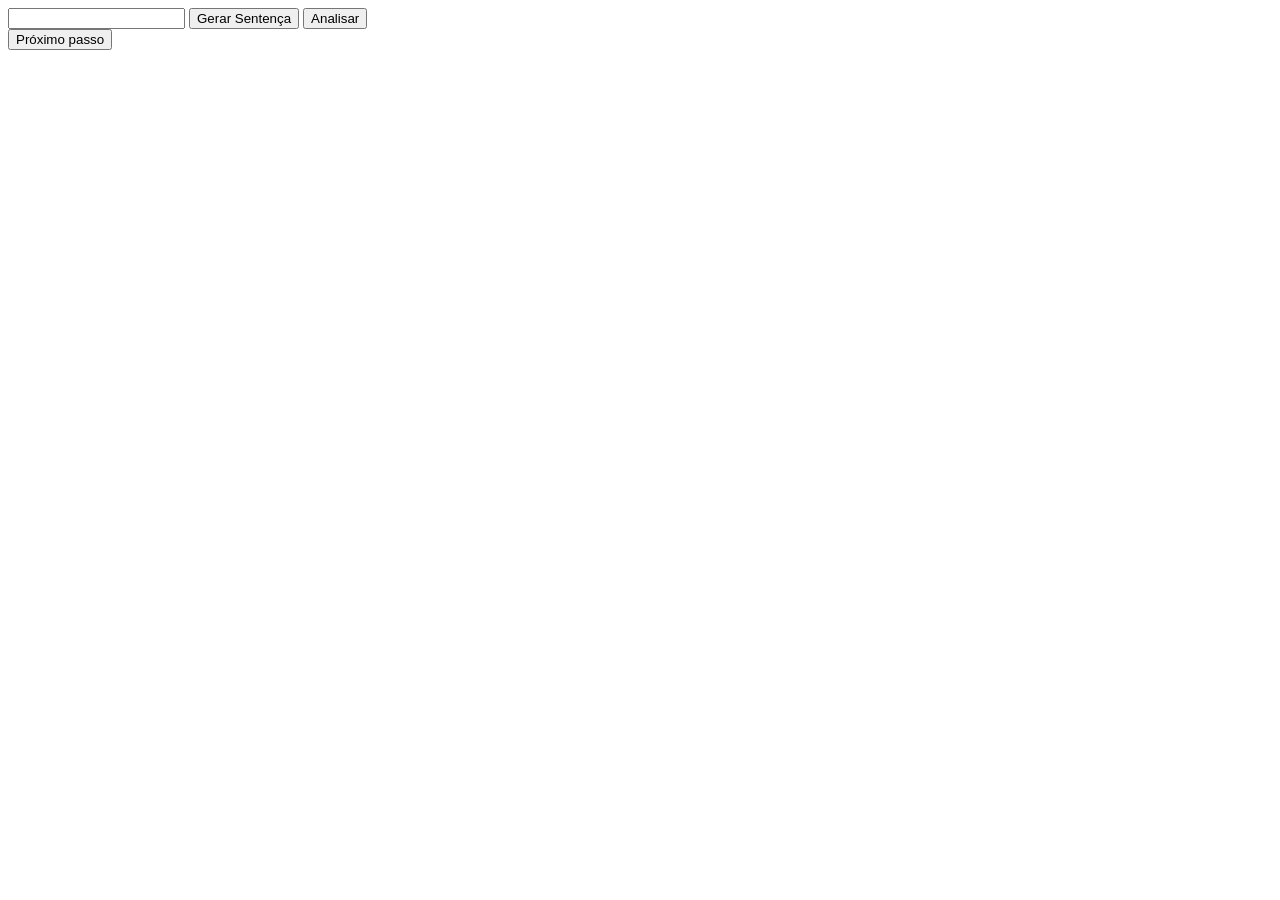
==== src/index.html @ 912e8c7c "feat: Auxílio para geração de sentençasw" ====
<!DOCTYPE html>
<html lang="pt-br">
<head>
    <meta charset="utf-8">
    <title>Analisador Sintático</title>
    
    <script src="script.js" type="module" defer></script>
</head>
<body>
    <section>
        <input type="text" id="inputSentence"/>
        <button id="btGenerateSentence">Gerar Sentença</button>
        <button id="btAnalisar">Analisar</button>
    </section>
    <section>
        <button id="btNextStep">Próximo passo</button>
        <table id="tbAnalisador">
            <tbody></tbody>
        </table>
    </section>

    <dialog id="modalGenerateSentence">
        <section>
            <button id="btExitModal">X</button>
        </section>
        <table>
            <thead>
                <tr>
                    <td>X</td>
                    <td>a</td>
                    <td>b</td>
                    <td>c</td>
                    <td>$</td>
                <tr>
            <thead>
            <tbody>
                <tr>
                    <td>S</td>
                    <td class="actionCell">S -> aBb</td>
                    <td class="actionCell">S -> bAc</td>
                    <td class="actionCell">S -> cCb</td>
                    <td class="actionCell"></td>
                </tr>
                <tr>
                    <td>A</td>
                    <td class="actionCell">A -> aCb</td>
                    <td class="actionCell">A -> ε</td>
                    <td class="actionCell">A -> ε</td>
                    <td class="actionCell"></td>
                </tr>
                <tr>
                    <td>B</td>
                    <td class="actionCell">B -> aCa</td>
                    <td class="actionCell">B -> bAb</td>
                    <td class="actionCell"></td>
                    <td class="actionCell"></td>
                </tr>
                <tr>
                    <td>C</td>
                    <td class="actionCell">C -> aB</td>
                    <td class="actionCell"></td>
                    <td class="actionCell">C -> cAc</td>
                    <td class="actionCell"></td>
                </tr>
            </tbody>
        </table>
        <p id="txGenSentence"><p>
        <button id="btConfirmSentence">Confirmar</button>
    </dialog>
</body>
</html>
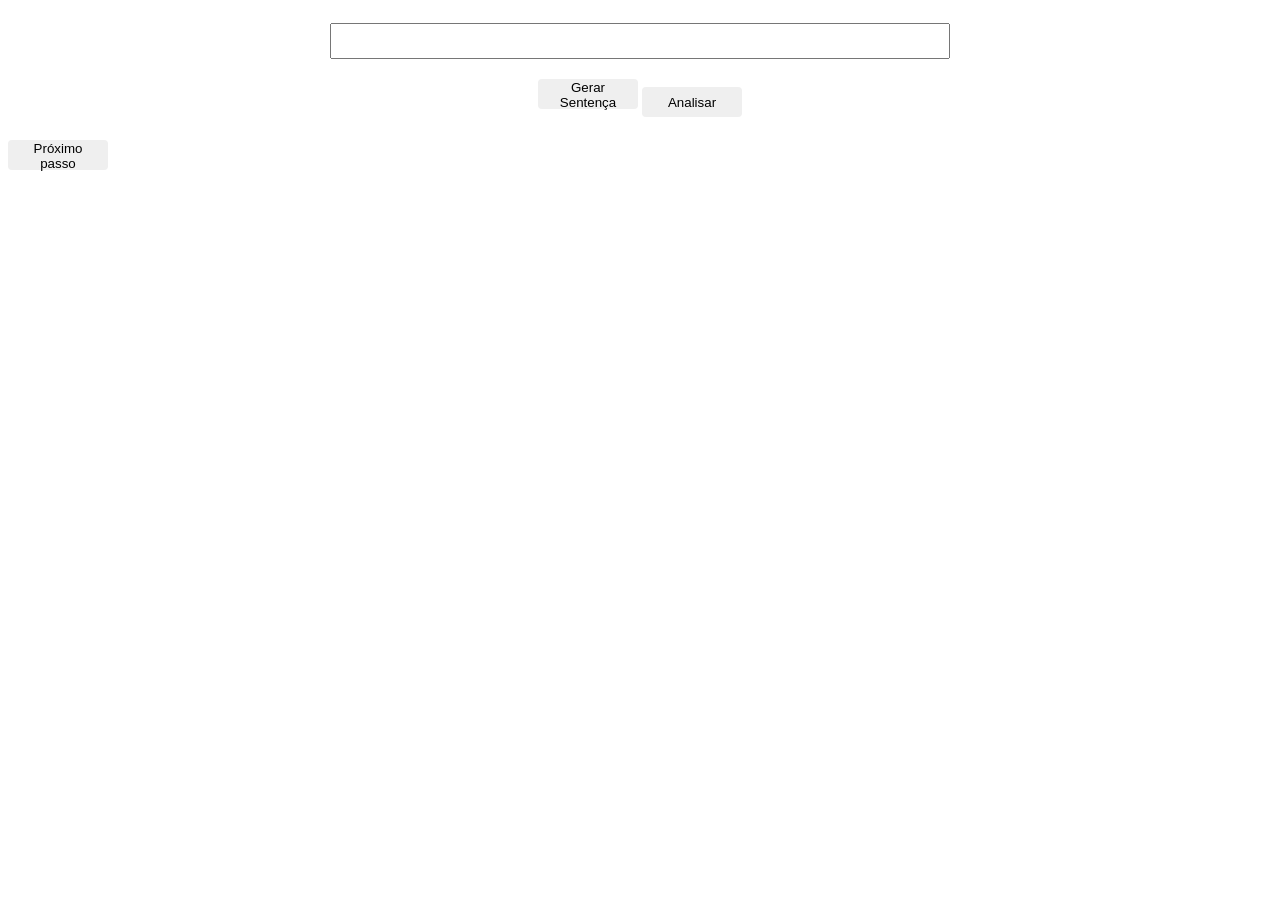
==== commit 0f50e8ba: "feat: Estilização inicial do modal e campos de interação" ====
--- a/src/index.html
+++ b/src/index.html
@@ -4,13 +4,16 @@
     <meta charset="utf-8">
     <title>Analisador Sintático</title>
     
+    <link rel="stylesheet" href="styles.css">
     <script src="script.js" type="module" defer></script>
 </head>
 <body>
-    <section>
+    <section id="inputSection">
         <input type="text" id="inputSentence"/>
-        <button id="btGenerateSentence">Gerar Sentença</button>
-        <button id="btAnalisar">Analisar</button>
+        <div>
+            <button id="btGenerateSentence">Gerar Sentença</button>
+            <button id="btAnalisar">Analisar</button>
+        </div>
     </section>
     <section>
         <button id="btNextStep">Próximo passo</button>
@@ -20,52 +23,54 @@
     </section>
 
     <dialog id="modalGenerateSentence">
-        <section>
-            <button id="btExitModal">X</button>
-        </section>
-        <table>
-            <thead>
-                <tr>
-                    <td>X</td>
-                    <td>a</td>
-                    <td>b</td>
-                    <td>c</td>
-                    <td>$</td>
-                <tr>
-            <thead>
-            <tbody>
-                <tr>
-                    <td>S</td>
-                    <td class="actionCell">S -> aBb</td>
-                    <td class="actionCell">S -> bAc</td>
-                    <td class="actionCell">S -> cCb</td>
-                    <td class="actionCell"></td>
-                </tr>
-                <tr>
-                    <td>A</td>
-                    <td class="actionCell">A -> aCb</td>
-                    <td class="actionCell">A -> ε</td>
-                    <td class="actionCell">A -> ε</td>
-                    <td class="actionCell"></td>
-                </tr>
-                <tr>
-                    <td>B</td>
-                    <td class="actionCell">B -> aCa</td>
-                    <td class="actionCell">B -> bAb</td>
-                    <td class="actionCell"></td>
-                    <td class="actionCell"></td>
-                </tr>
-                <tr>
-                    <td>C</td>
-                    <td class="actionCell">C -> aB</td>
-                    <td class="actionCell"></td>
-                    <td class="actionCell">C -> cAc</td>
-                    <td class="actionCell"></td>
-                </tr>
-            </tbody>
-        </table>
-        <p id="txGenSentence"><p>
-        <button id="btConfirmSentence">Confirmar</button>
+        <div class="container">
+            <section>
+                <button id="btExitModal">X</button>
+            </section>
+            <table>
+                <thead>
+                    <tr>
+                        <td>X</td>
+                        <td>a</td>
+                        <td>b</td>
+                        <td>c</td>
+                        <td>$</td>
+                    <tr>
+                <thead>
+                <tbody>
+                    <tr>
+                        <td>S</td>
+                        <td class="actionCell">S -> aBb</td>
+                        <td class="actionCell">S -> bAc</td>
+                        <td class="actionCell">S -> cCb</td>
+                        <td class="actionCell"></td>
+                    </tr>
+                    <tr>
+                        <td>A</td>
+                        <td class="actionCell">A -> aCb</td>
+                        <td class="actionCell">A -> ε</td>
+                        <td class="actionCell">A -> ε</td>
+                        <td class="actionCell"></td>
+                    </tr>
+                    <tr>
+                        <td>B</td>
+                        <td class="actionCell">B -> aCa</td>
+                        <td class="actionCell">B -> bAb</td>
+                        <td class="actionCell"></td>
+                        <td class="actionCell"></td>
+                    </tr>
+                    <tr>
+                        <td>C</td>
+                        <td class="actionCell">C -> aB</td>
+                        <td class="actionCell"></td>
+                        <td class="actionCell">C -> cAc</td>
+                        <td class="actionCell"></td>
+                    </tr>
+                </tbody>
+            </table>
+            <p id="txGenSentence"><p>
+            <button id="btConfirmSentence">Confirmar</button>
+        </div>
     </dialog>
 </body>
 </html>
--- a/src/styles.css
+++ b/src/styles.css
@@ -0,0 +1,74 @@
+
+button {
+    width: 100px;
+    height: 30px;
+    border-radius: 4px;
+    border: None;
+}
+
+button:hover {
+    cursor: pointer;
+
+}
+
+#btExitModal {
+    color: white;
+    background-color: red;
+    width: 25px;
+}
+
+#inputSection {
+    margin: 20px;
+    height: 100px;
+    display: flex;
+    flex-direction: column;
+    justify-content: center;
+    align-items: center;
+    gap: 20px;
+}
+
+#inputSection input {
+    width: 50%;
+    height: 30px;
+}
+
+.tbAnalisador {
+    width: 100%;
+}
+
+#modalGenerateSentence {
+    width: 50%;
+    height: 50%;
+    border: 1px solid black;
+    border-radius: 4px;
+}
+
+.container {
+    display: flex;
+    flex-direction: column;
+    width: 100%;
+    height: 100%;
+    justify-content: space-between;
+}
+
+.container table {
+    border-collapse: collapse;
+    padding: 20px;
+    width: 100%;
+}
+
+.container td, th {
+    border: 1px solid black;
+    text-align: center;
+    padding: 10px;
+}
+
+
+.actionCell {
+    width: 150px;
+}
+
+.actionCell:hover {
+    cursor: pointer;
+    background-color: rgb(0, 0, 0, 0.3);
+}
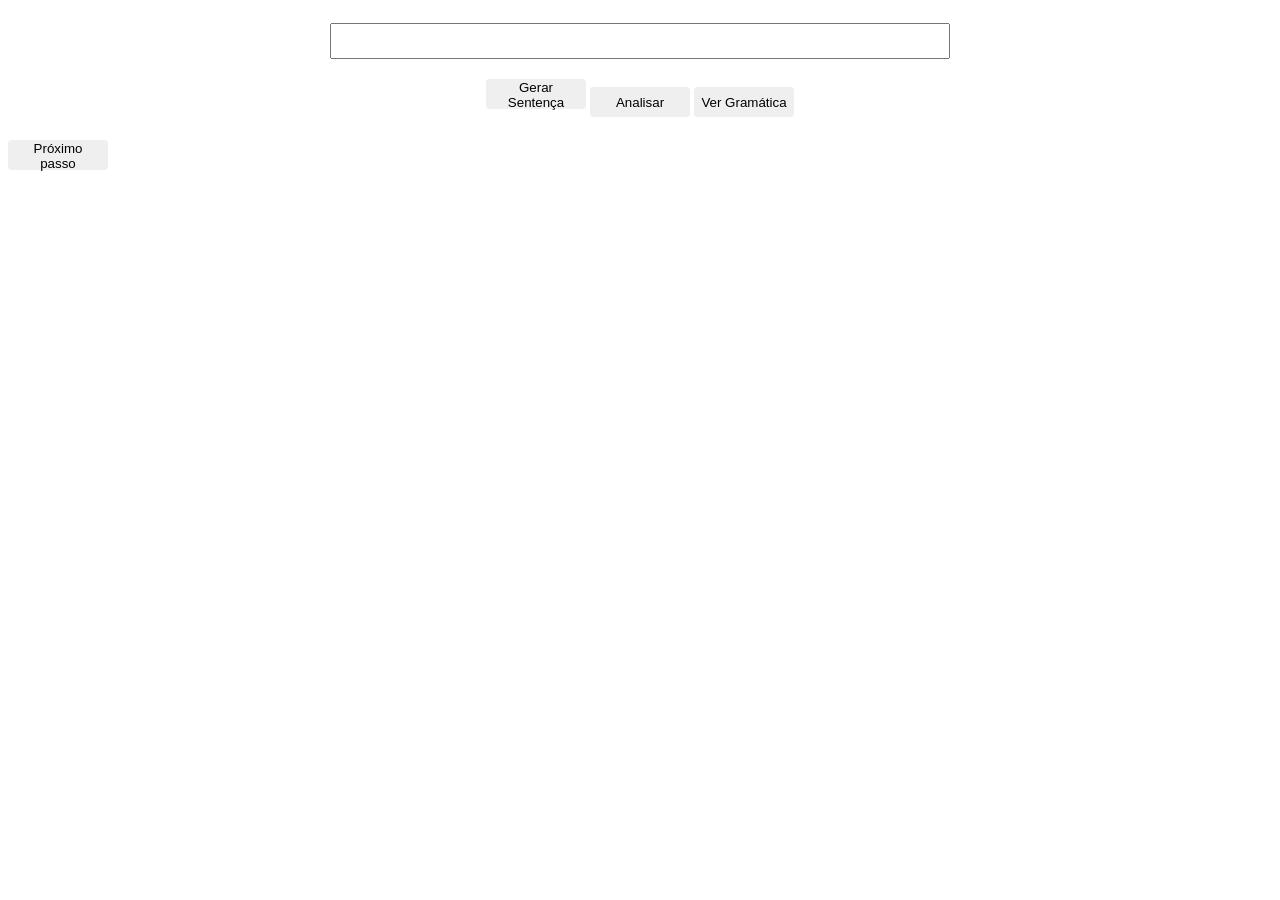
==== commit 1e7e6dbe: "feat: Visualização do FIRST, FOLLOW e Tabela de Parsing" ====
--- a/src/index.html
+++ b/src/index.html
@@ -11,8 +11,9 @@
     <section id="inputSection">
         <input type="text" id="inputSentence"/>
         <div>
-            <button id="btGenerateSentence">Gerar Sentença</button>
+            <button id="btGenerateSentence" >Gerar Sentença</button>
             <button id="btAnalisar">Analisar</button>
+            <button id="btViewGramaticInfo">Ver Gramática</button>
         </div>
     </section>
     <section>
@@ -25,7 +26,7 @@
     <dialog id="modalGenerateSentence">
         <div class="container">
             <section>
-                <button id="btExitModal">X</button>
+                <button id="btExitGenerateSentenceModal">X</button>
             </section>
             <table>
                 <thead>
@@ -72,5 +73,106 @@
             <button id="btConfirmSentence">Confirmar</button>
         </div>
     </dialog>
+
+    <dialog id="modalViewGramatic">
+        <section>
+            <button id="btExitViewGramaticModal">X</button>
+        </section>
+        <section id="gramaticSectionView">
+            
+        </section>
+        <section id="firstSectionView">
+            <h2>First</h2>
+            <table>
+                <tbody>
+                    <tr>
+                        <td>S =</td> 
+                        <td>a, b, c</td> 
+                    </tr>
+                    <tr>
+                        <td>A =</td> 
+                        <td>a, ε</td> 
+                    </tr>
+                    <tr>
+                        <td>B =</td> 
+                        <td>a, b</td> 
+                    </tr>
+                    <tr>
+                        <td>C =</td> 
+                        <td>a, c</td> 
+                    </tr>
+                </tbody>
+            </table>
+        </section>
+        <section id="followSectionView">
+            <h2>Follow</h2>
+            <table>
+                <tbody>
+                    <tr>
+                        <td>S =</td> 
+                        <td>$</td> 
+                    </tr>
+                    <tr>
+                        <td>A =</td> 
+                        <td>b, c</td> 
+                    </tr>
+                    <tr>
+                        <td>B =</td> 
+                        <td>a, b</td> 
+                    </tr>
+                    <tr>
+                        <td>C =</td> 
+                        <td>a, b</td> 
+                    </tr>
+                </tbody>
+            </table>
+        </section>
+        <section id="parsingTableView">
+            <h2>Tabela de parsing</h2>
+            <table>
+                <thead>
+                    <tr>
+                        <td>X</td>
+                        <td>a</td>
+                        <td>b</td>
+                        <td>c</td>
+                        <td>$</td>
+                    <tr>
+                <thead>
+                <tbody>
+                    <tr>
+                        <td>S</td>
+                        <td>S -> aBb</td>
+                        <td>S -> bAc</td>
+                        <td>S -> cCb</td>
+                        <td></td>
+                    </tr>
+                    <tr>
+                        <td>A</td>
+                        <td>A -> aCb</td>
+                        <td>A -> ε</td>
+                        <td>A -> ε</td>
+                        <td></td>
+                    </tr>
+                    <tr>
+                        <td>B</td>
+                        <td>B -> aCa</td>
+                        <td>B -> bAb</td>
+                        <td></td>
+                        <td></td>
+                    </tr>
+                    <tr>
+                        <td>C</td>
+                        <td>C -> aB</td>
+                        <td></td>
+                        <td>C -> cAc</td>
+                        <td></td>
+                    </tr>
+                </tbody>
+            </table>
+ 
+        </section>
+    </dialog>
+
 </body>
 </html>
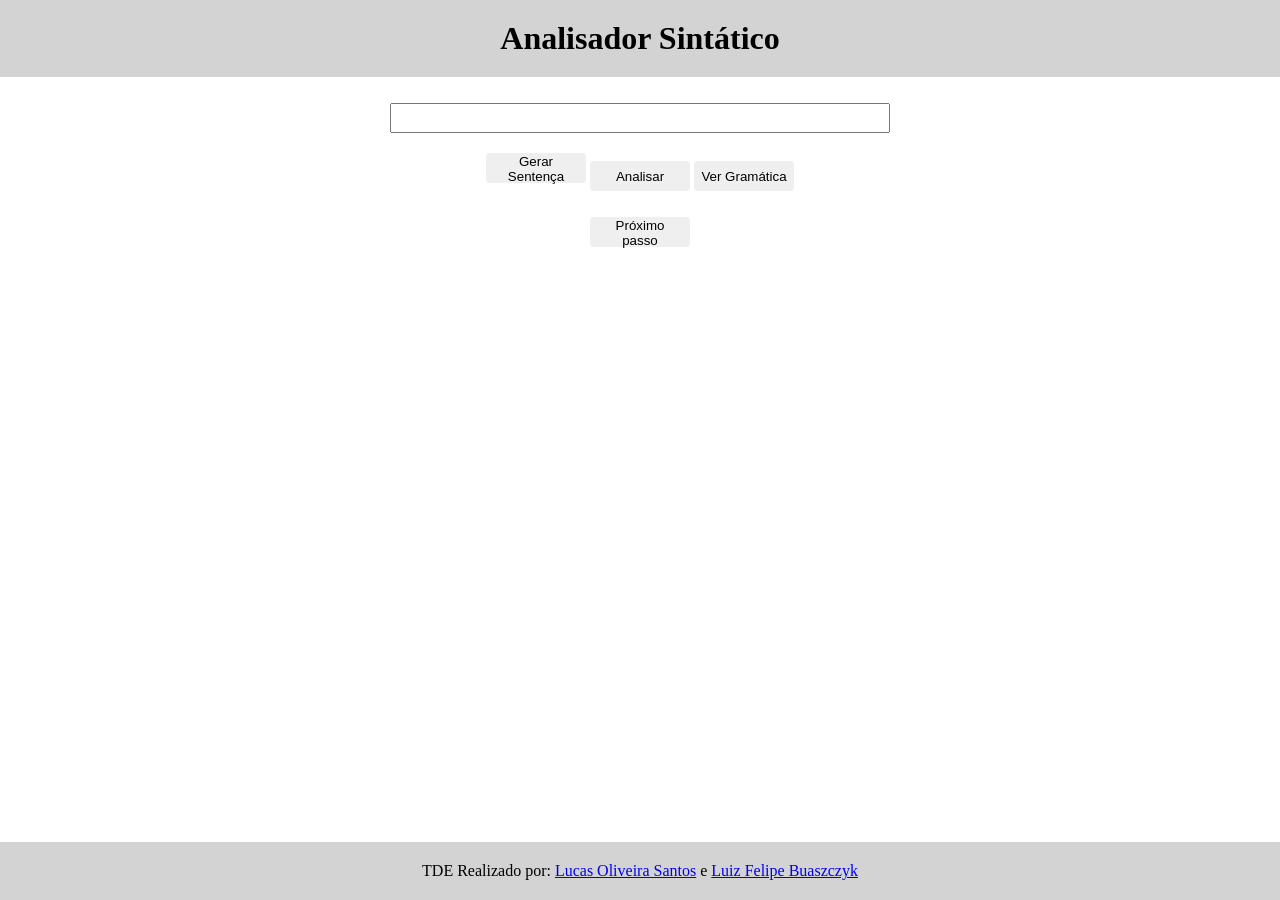
==== commit 6cf50edf: "fix: Melhorias no estilo do site" ====
--- a/src/index.html
+++ b/src/index.html
@@ -8,171 +8,181 @@
     <script src="script.js" type="module" defer></script>
 </head>
 <body>
-    <section id="inputSection">
-        <input type="text" id="inputSentence"/>
-        <div>
-            <button id="btGenerateSentence" >Gerar Sentença</button>
-            <button id="btAnalisar">Analisar</button>
-            <button id="btViewGramaticInfo">Ver Gramática</button>
-        </div>
-    </section>
-    <section>
-        <button id="btNextStep">Próximo passo</button>
-        <table id="tbAnalisador">
-            <tbody></tbody>
-        </table>
-    </section>
-
-    <dialog id="modalGenerateSentence">
-        <div class="container">
-            <section>
-                <button id="btExitGenerateSentenceModal">X</button>
-            </section>
-            <table>
-                <thead>
-                    <tr>
-                        <td>X</td>
-                        <td>a</td>
-                        <td>b</td>
-                        <td>c</td>
-                        <td>$</td>
-                    <tr>
-                <thead>
-                <tbody>
-                    <tr>
-                        <td>S</td>
-                        <td class="actionCell">S -> aBb</td>
-                        <td class="actionCell">S -> bAc</td>
-                        <td class="actionCell">S -> cCb</td>
-                        <td class="actionCell"></td>
-                    </tr>
-                    <tr>
-                        <td>A</td>
-                        <td class="actionCell">A -> aCb</td>
-                        <td class="actionCell">A -> ε</td>
-                        <td class="actionCell">A -> ε</td>
-                        <td class="actionCell"></td>
-                    </tr>
-                    <tr>
-                        <td>B</td>
-                        <td class="actionCell">B -> aCa</td>
-                        <td class="actionCell">B -> bAb</td>
-                        <td class="actionCell"></td>
-                        <td class="actionCell"></td>
-                    </tr>
-                    <tr>
-                        <td>C</td>
-                        <td class="actionCell">C -> aB</td>
-                        <td class="actionCell"></td>
-                        <td class="actionCell">C -> cAc</td>
-                        <td class="actionCell"></td>
-                    </tr>
-                </tbody>
-            </table>
-            <p id="txGenSentence"><p>
-            <button id="btConfirmSentence">Confirmar</button>
-        </div>
-    </dialog>
-
-    <dialog id="modalViewGramatic">
-        <section>
-            <button id="btExitViewGramaticModal">X</button>
+    <header>
+        <h1>Analisador Sintático</h1>
+    </header>
+    <main>
+        <section id="inputSection">
+            <input type="text" id="inputSentence"/>
+            <div>
+                <button id="btGenerateSentence" >Gerar Sentença</button>
+                <button id="btAnalisar">Analisar</button>
+                <button id="btViewGramaticInfo">Ver Gramática</button>
+            </div>
         </section>
-        <section id="gramaticSectionView">
-            
-        </section>
-        <section id="firstSectionView">
-            <h2>First</h2>
-            <table>
-                <tbody>
-                    <tr>
-                        <td>S =</td> 
-                        <td>a, b, c</td> 
-                    </tr>
-                    <tr>
-                        <td>A =</td> 
-                        <td>a, ε</td> 
-                    </tr>
-                    <tr>
-                        <td>B =</td> 
-                        <td>a, b</td> 
-                    </tr>
-                    <tr>
-                        <td>C =</td> 
-                        <td>a, c</td> 
-                    </tr>
-                </tbody>
+        <section class="containerSection">
+            <button id="btNextStep">Próximo passo</button>
+            <table id="tbAnalisador">
+                <tbody></tbody>
             </table>
         </section>
-        <section id="followSectionView">
-            <h2>Follow</h2>
-            <table>
-                <tbody>
-                    <tr>
-                        <td>S =</td> 
-                        <td>$</td> 
-                    </tr>
-                    <tr>
-                        <td>A =</td> 
-                        <td>b, c</td> 
-                    </tr>
-                    <tr>
-                        <td>B =</td> 
-                        <td>a, b</td> 
-                    </tr>
-                    <tr>
-                        <td>C =</td> 
-                        <td>a, b</td> 
-                    </tr>
-                </tbody>
-            </table>
-        </section>
-        <section id="parsingTableView">
-            <h2>Tabela de parsing</h2>
-            <table>
-                <thead>
-                    <tr>
-                        <td>X</td>
-                        <td>a</td>
-                        <td>b</td>
-                        <td>c</td>
-                        <td>$</td>
-                    <tr>
-                <thead>
-                <tbody>
-                    <tr>
-                        <td>S</td>
-                        <td>S -> aBb</td>
-                        <td>S -> bAc</td>
-                        <td>S -> cCb</td>
-                        <td></td>
-                    </tr>
-                    <tr>
-                        <td>A</td>
-                        <td>A -> aCb</td>
-                        <td>A -> ε</td>
-                        <td>A -> ε</td>
-                        <td></td>
-                    </tr>
-                    <tr>
-                        <td>B</td>
-                        <td>B -> aCa</td>
-                        <td>B -> bAb</td>
-                        <td></td>
-                        <td></td>
-                    </tr>
-                    <tr>
-                        <td>C</td>
-                        <td>C -> aB</td>
-                        <td></td>
-                        <td>C -> cAc</td>
-                        <td></td>
-                    </tr>
-                </tbody>
-            </table>
- 
-        </section>
-    </dialog>
+        <dialog id="modalGenerateSentence">
+            <div class="container">
+                <section>
+                    <button id="btExitGenerateSentenceModal">X</button>
+                </section>
+                <table>
+                    <thead>
+                        <tr>
+                            <td>X</td>
+                            <td>a</td>
+                            <td>b</td>
+                            <td>c</td>
+                            <td>$</td>
+                        <tr>
+                    <thead>
+                    <tbody>
+                        <tr>
+                            <td>S</td>
+                            <td class="actionCell">S -> aBb</td>
+                            <td class="actionCell">S -> bAc</td>
+                            <td class="actionCell">S -> cCb</td>
+                            <td class="actionCell"></td>
+                        </tr>
+                        <tr>
+                            <td>A</td>
+                            <td class="actionCell">A -> aCb</td>
+                            <td class="actionCell">A -> ε</td>
+                            <td class="actionCell">A -> ε</td>
+                            <td class="actionCell"></td>
+                        </tr>
+                        <tr>
+                            <td>B</td>
+                            <td class="actionCell">B -> aCa</td>
+                            <td class="actionCell">B -> bAb</td>
+                            <td class="actionCell"></td>
+                            <td class="actionCell"></td>
+                        </tr>
+                        <tr>
+                            <td>C</td>
+                            <td class="actionCell">C -> aB</td>
+                            <td class="actionCell"></td>
+                            <td class="actionCell">C -> cAc</td>
+                            <td class="actionCell"></td>
+                        </tr>
+                    </tbody>
+                </table>
+                <p id="txGenSentence"><p>
+                <button id="btConfirmSentence">Confirmar</button>
+            </div>
+        </dialog>
 
+        <dialog id="modalViewGramatic">
+            <div class="container">
+                <section>
+                    <button id="btExitViewGramaticModal">X</button>
+                </section>
+                <section id="gramaticSectionView">
+                    
+                </section>
+                <section id="firstSectionView">
+                    <h2>First</h2>
+                    <table>
+                        <tbody>
+                            <tr>
+                                <td>S</td> 
+                                <td>a, b, c</td> 
+                            </tr>
+                            <tr>
+                                <td>A</td> 
+                                <td>a, ε</td> 
+                            </tr>
+                            <tr>
+                                <td>B</td> 
+                                <td>a, b</td> 
+                            </tr>
+                            <tr>
+                                <td>C</td> 
+                                <td>a, c</td> 
+                            </tr>
+                        </tbody>
+                    </table>
+                </section>
+                <section id="followSectionView">
+                    <h2>Follow</h2>
+                    <table>
+                        <tbody>
+                            <tr>
+                                <td>S</td> 
+                                <td>$</td> 
+                            </tr>
+                            <tr>
+                                <td>A</td> 
+                                <td>b, c</td> 
+                            </tr>
+                            <tr>
+                                <td>B</td> 
+                                <td>a, b</td> 
+                            </tr>
+                            <tr>
+                                <td>C</td> 
+                                <td>a, b</td> 
+                            </tr>
+                        </tbody>
+                    </table>
+                </section>
+                <section id="parsingTableView">
+                    <h2>Tabela de parsing</h2>
+                    <table>
+                        <thead>
+                            <tr>
+                                <td>X</td>
+                                <td>a</td>
+                                <td>b</td>
+                                <td>c</td>
+                                <td>$</td>
+                            <tr>
+                        <thead>
+                        <tbody>
+                            <tr>
+                                <td>S</td>
+                                <td>S -> aBb</td>
+                                <td>S -> bAc</td>
+                                <td>S -> cCb</td>
+                                <td></td>
+                            </tr>
+                            <tr>
+                                <td>A</td>
+                                <td>A -> aCb</td>
+                                <td>A -> ε</td>
+                                <td>A -> ε</td>
+                                <td></td>
+                            </tr>
+                            <tr>
+                                <td>B</td>
+                                <td>B -> aCa</td>
+                                <td>B -> bAb</td>
+                                <td></td>
+                                <td></td>
+                            </tr>
+                            <tr>
+                                <td>C</td>
+                                <td>C -> aB</td>
+                                <td></td>
+                                <td>C -> cAc</td>
+                                <td></td>
+                            </tr>
+                        </tbody>
+                    </table>
+                </section>
+            </div>
+        </dialog>
+    </main>    
+    <footer>
+        <p>TDE Realizado por: 
+        <a target="_blank" href="https://github.com/LucasSanto104116">Lucas Oliveira Santos</a> e 
+        <a target="_blank" href="https://github.com/LuizFelipeBuaszczyk">Luiz Felipe Buaszczyk</a>
+        </p>
+    </footer>
 </body>
 </html>
--- a/src/styles.css
+++ b/src/styles.css
@@ -1,3 +1,34 @@
+* {
+    box-sizing: border-box;
+    margin: 0;
+}
+
+html, body {
+    height: 100%;
+}
+
+body {
+    display: flex;
+    flex-direction: column;
+    justify-content: space-between;
+    background-color: white; 
+}
+
+header {
+    display: flex;
+    flex-direction: column;
+    justify-content: center;
+    align-items: center;
+    background-color: lightgray;
+    padding: 20px;
+}
+
+main {
+    display: flex;
+    flex-direction: column;
+    height: 100%;
+    justify-content: start;
+}
 
 button {
     width: 100px;
@@ -8,7 +39,23 @@
 
 button:hover {
     cursor: pointer;
+}
 
+table {
+    border-collapse: collapse;
+    padding: 20px;
+    width: 100%;
+}
+
+td, th {
+    border: 1px solid black;
+    text-align: center;
+    padding: 10px;
+}
+
+dialog {
+    position: absolute;
+    margin: auto;
 }
 
 #btExitModal {
@@ -28,7 +75,7 @@
 }
 
 #inputSection input {
-    width: 50%;
+    width: 500px;
     height: 30px;
 }
 
@@ -51,19 +98,6 @@
     justify-content: space-between;
 }
 
-.container table {
-    border-collapse: collapse;
-    padding: 20px;
-    width: 100%;
-}
-
-.container td, th {
-    border: 1px solid black;
-    text-align: center;
-    padding: 10px;
-}
-
-
 .actionCell {
     width: 150px;
 }
@@ -72,3 +106,36 @@
     cursor: pointer;
     background-color: rgb(0, 0, 0, 0.3);
 }
+
+#modalViewGramatic {
+    width: 50%;
+    height: 70%;
+    border: 1px solid black;
+    border-radius: 4px;
+}
+
+#parsingTableView {
+    padding: 10px;
+}
+
+.containerSection {
+    display: flex;
+    flex-direction: column;
+    justify-content: center;
+    align-items: center;
+    gap: 10px;
+}
+
+#tbAnalisador {
+    padding: 10px;
+    width: 80%;
+}
+
+footer {
+    display: flex;
+    flex-direction: column;
+    align-items: center;
+    justify-content: center;
+    padding: 20px;
+    background-color: lightgrey;
+}
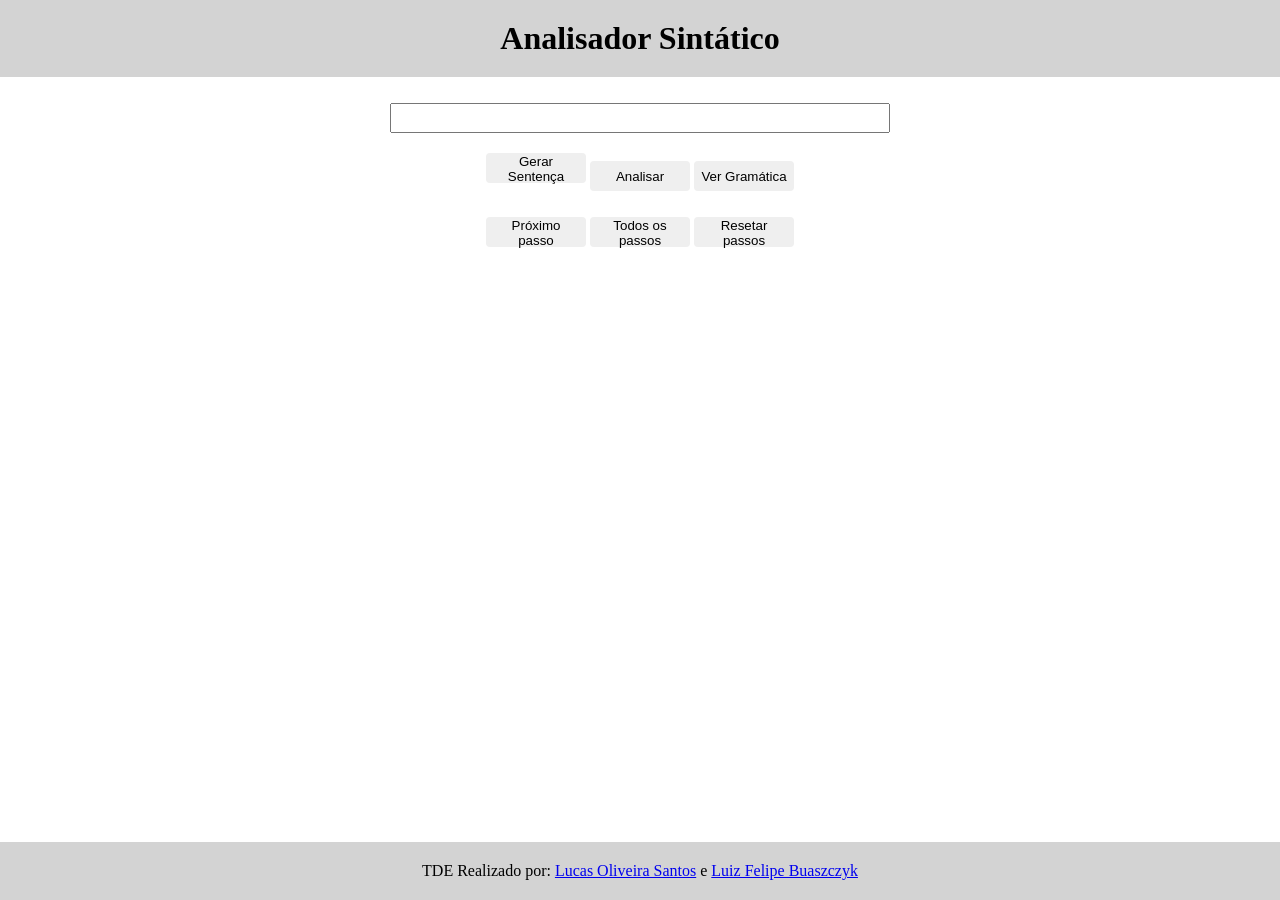
==== commit 6bfa89b4: "feat: Executar todos os passos de uma vez e reset" ====
--- a/src/index.html
+++ b/src/index.html
@@ -21,7 +21,11 @@
             </div>
         </section>
         <section class="containerSection">
-            <button id="btNextStep">Próximo passo</button>
+            <div>
+                <button id="btNextStep">Próximo passo</button>
+                <button id="btAllSteps">Todos os passos</button>
+                <button id="btResetSteps">Resetar passos</button>
+            </div>
             <table id="tbAnalisador">
                 <tbody></tbody>
             </table>
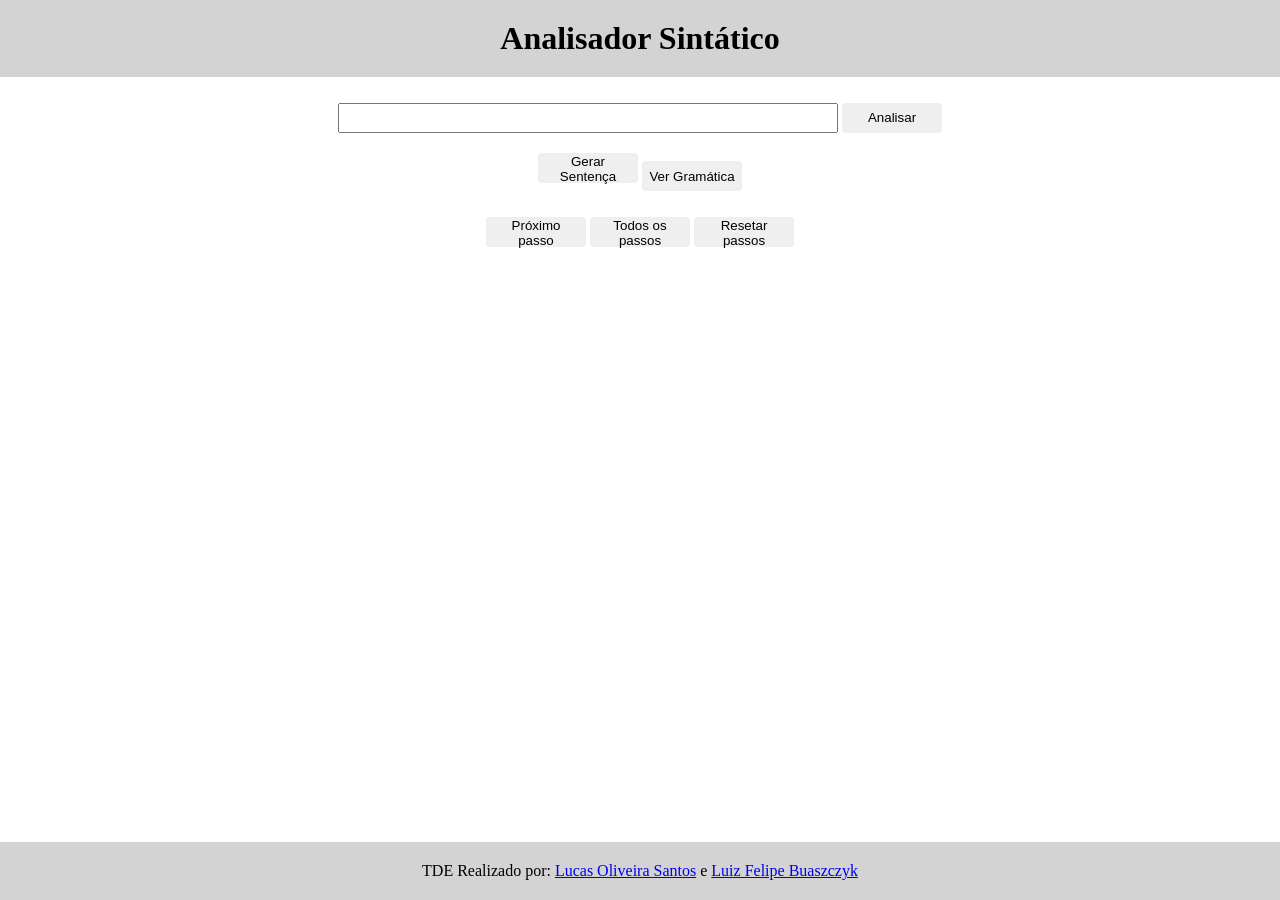
==== commit 028e681c: "fix: Ajuste na coloração do botão de fechar" ====
--- a/src/index.html
+++ b/src/index.html
@@ -13,10 +13,12 @@
     </header>
     <main>
         <section id="inputSection">
-            <input type="text" id="inputSentence"/>
+            <div>
+                <input type="text" id="inputSentence"/>
+                <button id="btAnalisar">Analisar</button>
+            </div>
             <div>
                 <button id="btGenerateSentence" >Gerar Sentença</button>
-                <button id="btAnalisar">Analisar</button>
                 <button id="btViewGramaticInfo">Ver Gramática</button>
             </div>
         </section>
@@ -32,10 +34,10 @@
         </section>
         <dialog id="modalGenerateSentence">
             <div class="container">
-                <section>
-                    <button id="btExitGenerateSentenceModal">X</button>
-                </section>
-                <table>
+                <section class="dialogHeader">
+                    <button id="btExitGenerateSentenceModal" class="exitButton">X</button>
+                </section>
+                <table id="generateTable">
                     <thead>
                         <tr>
                             <td>X</td>
@@ -46,28 +48,28 @@
                         <tr>
                     <thead>
                     <tbody>
-                        <tr>
+                        <tr id="generateRowS">
                             <td>S</td>
                             <td class="actionCell">S -> aBb</td>
                             <td class="actionCell">S -> bAc</td>
                             <td class="actionCell">S -> cCb</td>
                             <td class="actionCell"></td>
                         </tr>
-                        <tr>
+                        <tr id="generateRowA">
                             <td>A</td>
                             <td class="actionCell">A -> aCb</td>
                             <td class="actionCell">A -> ε</td>
                             <td class="actionCell">A -> ε</td>
                             <td class="actionCell"></td>
                         </tr>
-                        <tr>
+                        <tr id="generateRowB">
                             <td>B</td>
                             <td class="actionCell">B -> aCa</td>
                             <td class="actionCell">B -> bAb</td>
                             <td class="actionCell"></td>
                             <td class="actionCell"></td>
                         </tr>
-                        <tr>
+                        <tr id="generateRowC">
                             <td>C</td>
                             <td class="actionCell">C -> aB</td>
                             <td class="actionCell"></td>
@@ -83,11 +85,17 @@
 
         <dialog id="modalViewGramatic">
             <div class="container">
-                <section>
-                    <button id="btExitViewGramaticModal">X</button>
+                <section class="dialogHeader">
+                    <button id="btExitViewGramaticModal" class="exitButton">X</button>
                 </section>
                 <section id="gramaticSectionView">
-                    
+                    <h2>Gramática</h2>
+                    <p>
+                        S ::= aBb | bAc |cCb <br>
+                        A ::= aCb |  ε <br>
+                        B ::= aCa | bAb <br>
+                        C ::= aB | cAc
+                    </p>
                 </section>
                 <section id="firstSectionView">
                     <h2>First</h2>
--- a/src/styles.css
+++ b/src/styles.css
@@ -90,12 +90,26 @@
     border-radius: 4px;
 }
 
+#generateTable {
+    background-color: lightgray;
+}
+
 .container {
     display: flex;
     flex-direction: column;
     width: 100%;
     height: 100%;
     justify-content: space-between;
+}
+.dialogHeader {
+    display: flex;
+    flex-direction: row;
+    justify-content: end;
+}
+
+.exitButton {
+    color: white;
+    background-color: red;
 }
 
 .actionCell {
